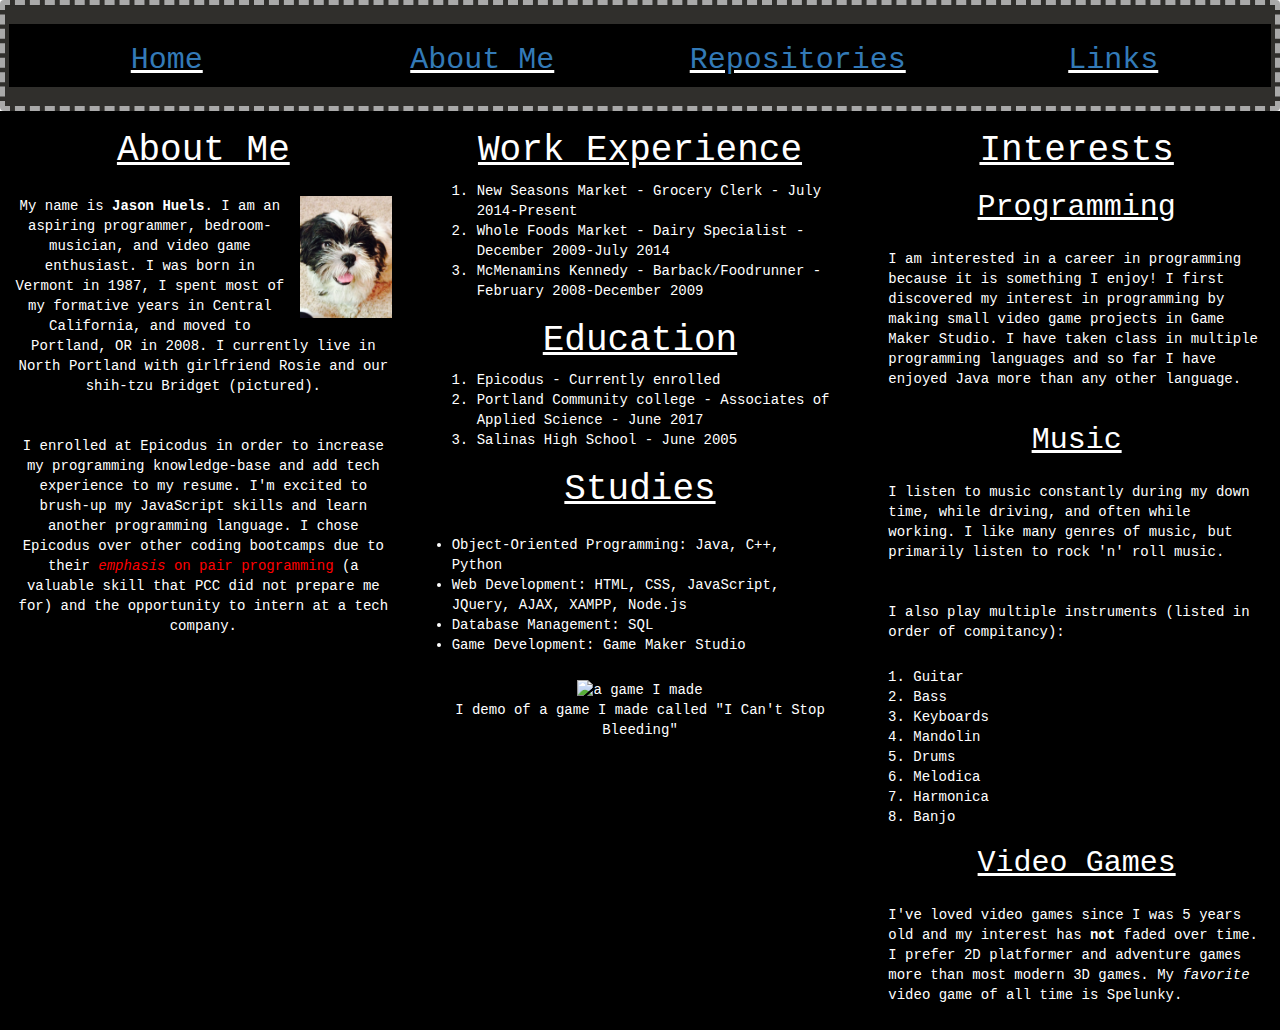
==== bio.html @ 3b23793b "add gif of a game i made" ====
<!DOCTYPE html>
<html>
  <head>
    <link href="css/bootstrap.css" rel="stylesheet" style="text/css">
    <link href="css/styles.css" rel="stylesheet" style="text/css">

    <title>Biography</title>
  </head>

  <body>
    <div class="well nav-well">
      <div class="row">
        <div class="col-md-3"><h2><a href="index.html">Home</a></h2></div>
        <div class="col-md-3"><h2><a href="bio.html">About Me</a></h2></div>
        <div class="col-md-3"><h2><a href="repos.html">Repositories</a></h2></div>
        <div class="col-md-3"><h2><a href="links.html">Links</a></h2></div>
      </div>
    </div>

    <div class="biography">
      <div class="row">
        <div class="col-md-4 about">
          <h1>About Me</h1>
          <img src="img/bridget.jpg" alt="my dog Bridget" class="bridget" id="bridget">
          <p>My name is <strong>Jason Huels</strong>. I am an aspiring programmer, bedroom-musician, and video game enthusiast.
          I was born in Vermont in 1987, I spent most of my formative years in Central California, and moved to Portland, OR
          in 2008. I currently live in North Portland with girlfriend Rosie and our shih-tzu Bridget (pictured).</p>

          <p>I enrolled at Epicodus in order to increase my programming knowledge-base and add tech experience to
          my resume. I'm excited to brush-up my JavaScript skills and learn another programming language. I chose Epicodus
          over other coding bootcamps due to their <span class="make-red"><em>emphasis</em> on pair programming</span> (a valuable skill that PCC did not prepare me for)
          and the opportunity to intern at a tech company.</p>

        </div>
        <div class="col-md-4 experience">
          <h1>Work Experience</h1>
          <ol>
            <li>New Seasons Market - Grocery Clerk - July 2014-Present</li>
            <li>Whole Foods Market - Dairy Specialist - December 2009-July 2014</li>
            <li>McMenamins Kennedy - Barback/Foodrunner - February 2008-December 2009</li>
          </ol>

          <h1>Education</h1>
          <ol>
            <li>Epicodus - Currently enrolled</li>
            <li>Portland Community college - Associates of Applied Science - June 2017</li>
            <li>Salinas High School - June 2005</li>
          </ol>

          <h1>Studies</h1>
          <ul>
            <li>Object-Oriented Programming: Java, C++, Python</li>
            <li>Web Development: HTML, CSS, JavaScript, JQuery, AJAX, XAMPP, Node.js</li>
            <li>Database Management: SQL</li>
            <li>Game Development: Game Maker Studio</li>
          </ul>
          <img src="img/ICSB.gif" alt="a game I made" class="demo">
          <p>I demo of a game I made called "I Can't Stop Bleeding"</p>

        </div>
        <div class="col-md-4 interests">
          <h1>Interests</h1>
          <h2>Programming</h2>
          <p>I am interested in a career in programming because it is something I enjoy!
          I first discovered my interest in programming by making small video game projects in
          Game Maker Studio. I have taken class in multiple programming languages and so far I have
          enjoyed Java more than any other language.</p>

          <h2>Music</h2>
          <p>I listen to music constantly during my down time, while driving, and often while working.
          I like many genres of music, but primarily listen to rock 'n' roll music.</p>
          <p>I also play multiple instruments (listed in order of compitancy):</p>
          <ol>
            <li>Guitar</li>
            <li>Bass</li>
            <li>Keyboards</li>
            <li>Mandolin</li>
            <li>Drums</li>
            <li>Melodica</li>
            <li>Harmonica</li>
            <li>Banjo</li>
          </ol>

          <h2>Video Games</h2>
          <p>I've loved video games since I was 5 years old and my interest has <strong>not</strong> faded over time.
          I prefer 2D platformer and adventure games more than most modern 3D games. My <em>favorite</em> video game of
          all time is Spelunky.</p>
        </div>
      </div>
    </div>

    <script src="js/scripts.js"></script>

  </body>

</html>
---- css/styles.css ----
html {
  background-color: black;
  color: white;
}

.splash, .repos {
    background-color: black;
    color: white;
    font-family: monospace;
    padding-top: 10px;
}

.splash h1 {
  color: black;
  text-align: center;
  font-style: italic;
  font-family: monospace;
  font-size: 100px;
  text-shadow: 3px 3px #1c3c78;
  background-color: skyblue;
  margin-left: 40px;
  margin-right: 40px;
  border: 10px solid #1c3c78;
}

.splash img {
  display: block;
  margin-left: auto;
  margin-right: auto;
  width: 30%;
  padding: 20px;
  border: 10px solid #1c3c78;
}

.row {
  text-align: center;
  background-color: Black;
  color: white;
  font-family: monospace;
}

.nav-well {
  background-color: #302f2c ;
  border-color: darkgrey;
  border: 5px dashed darkgrey;
  margin: 0;
  height: fixed;
}

ol, ul {
  text-align: left;
}

.bridget {
  display: block;
  margin-left: auto;
  margin-right: auto;
  width: 30%;
  float: right;
  padding: 15px;
}

.about p {
  padding: 15px;
}

.interests p, ul{
  padding: 15px;
}

.interests p, li {
  text-align: left;
}

.biography h1, h2 {
  text-decoration-color: white;
  text-decoration: underline;

}

.contacts {
  text-align: center;
  background-color: Black;
  color: white;
  font-family: monospace;
  padding-top: 100px;
  padding-bottom: 50px;
}

.make-red {
  color: red;
}

.demo {
  width: 75%;
}
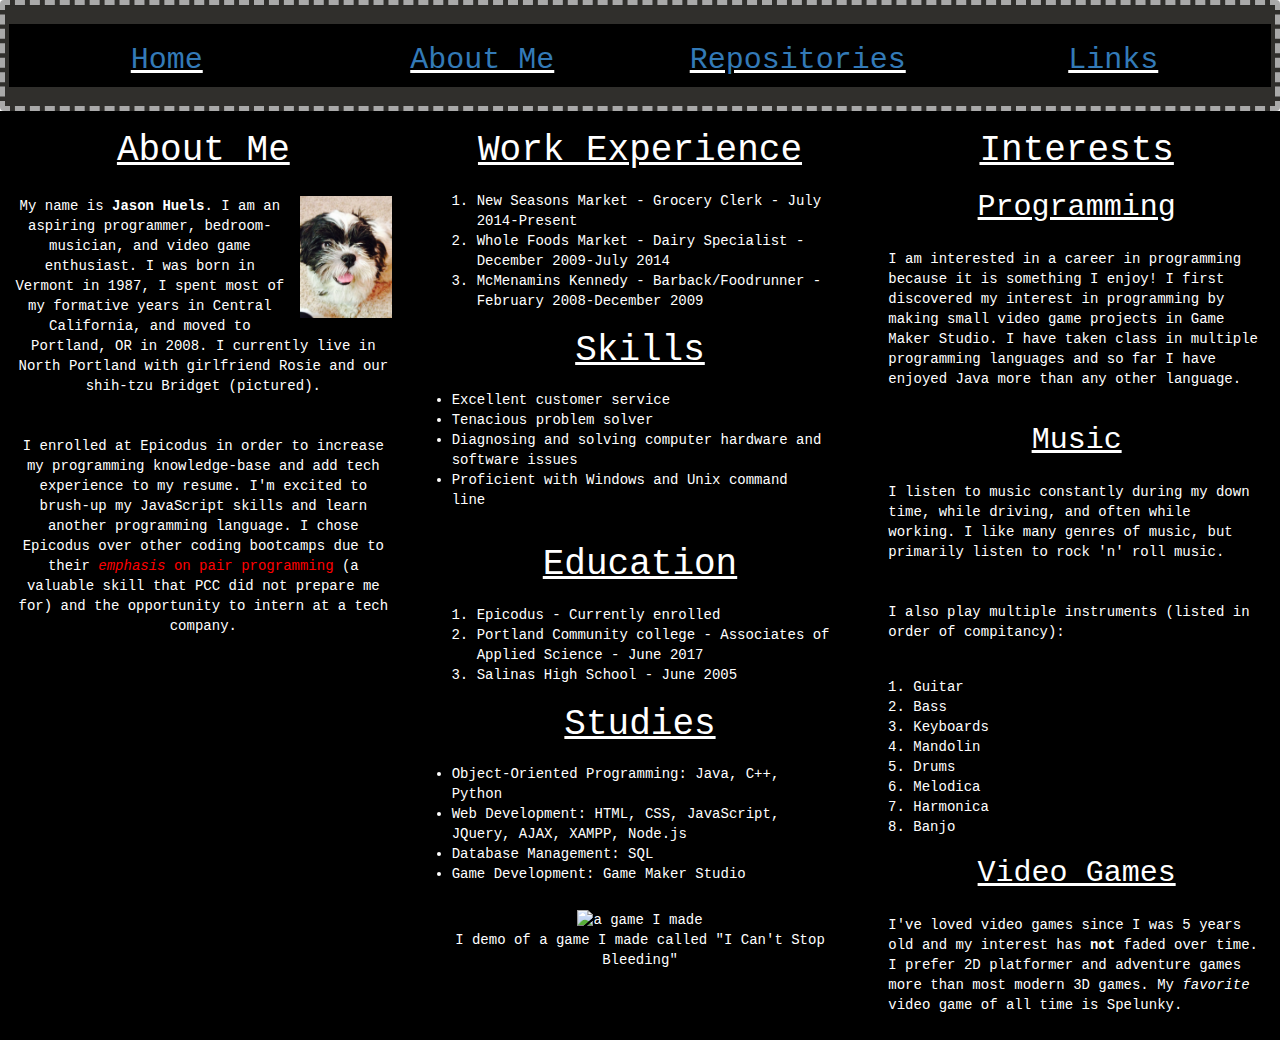
==== commit 93a23dbf: "add skills to experience div, javascript refactoring" ====
--- a/bio.html
+++ b/bio.html
@@ -21,7 +21,7 @@
       <div class="row">
         <div class="col-md-4 about">
           <h1>About Me</h1>
-          <img src="img/bridget.jpg" alt="my dog Bridget" class="bridget" id="bridget">
+          <img src="img/bridget.jpg" alt="my dog Bridget" class="bridget" id="bridget" onmouseenter="mouseOver(this, 100)" onmouseleave="mouseOut(this, 30)">
           <p>My name is <strong>Jason Huels</strong>. I am an aspiring programmer, bedroom-musician, and video game enthusiast.
           I was born in Vermont in 1987, I spent most of my formative years in Central California, and moved to Portland, OR
           in 2008. I currently live in North Portland with girlfriend Rosie and our shih-tzu Bridget (pictured).</p>
@@ -40,6 +40,14 @@
             <li>McMenamins Kennedy - Barback/Foodrunner - February 2008-December 2009</li>
           </ol>
 
+          <h1>Skills</h1>
+          <ul>
+            <li>Excellent customer service</li>
+            <li>Tenacious problem solver</li>
+            <li>Diagnosing and solving computer hardware and software issues</li>
+            <li>Proficient with Windows and Unix command line</li>
+          </ul>
+
           <h1>Education</h1>
           <ol>
             <li>Epicodus - Currently enrolled</li>
@@ -54,7 +62,8 @@
             <li>Database Management: SQL</li>
             <li>Game Development: Game Maker Studio</li>
           </ul>
-          <img src="img/ICSB.gif" alt="a game I made" class="demo">
+
+          <img src="img/ICSB.gif" alt="a game I made" id="demo" onmouseenter="mouseOver(this, 200)" onmouseleave="mouseOut(this, 75)">
           <p>I demo of a game I made called "I Can't Stop Bleeding"</p>
 
         </div>
--- a/css/styles.css
+++ b/css/styles.css
@@ -91,6 +91,10 @@
   color: red;
 }
 
-.demo {
+#demo {
   width: 75%;
 }
+
+.experience ul, ol {
+  padding-top: 10px;
+}
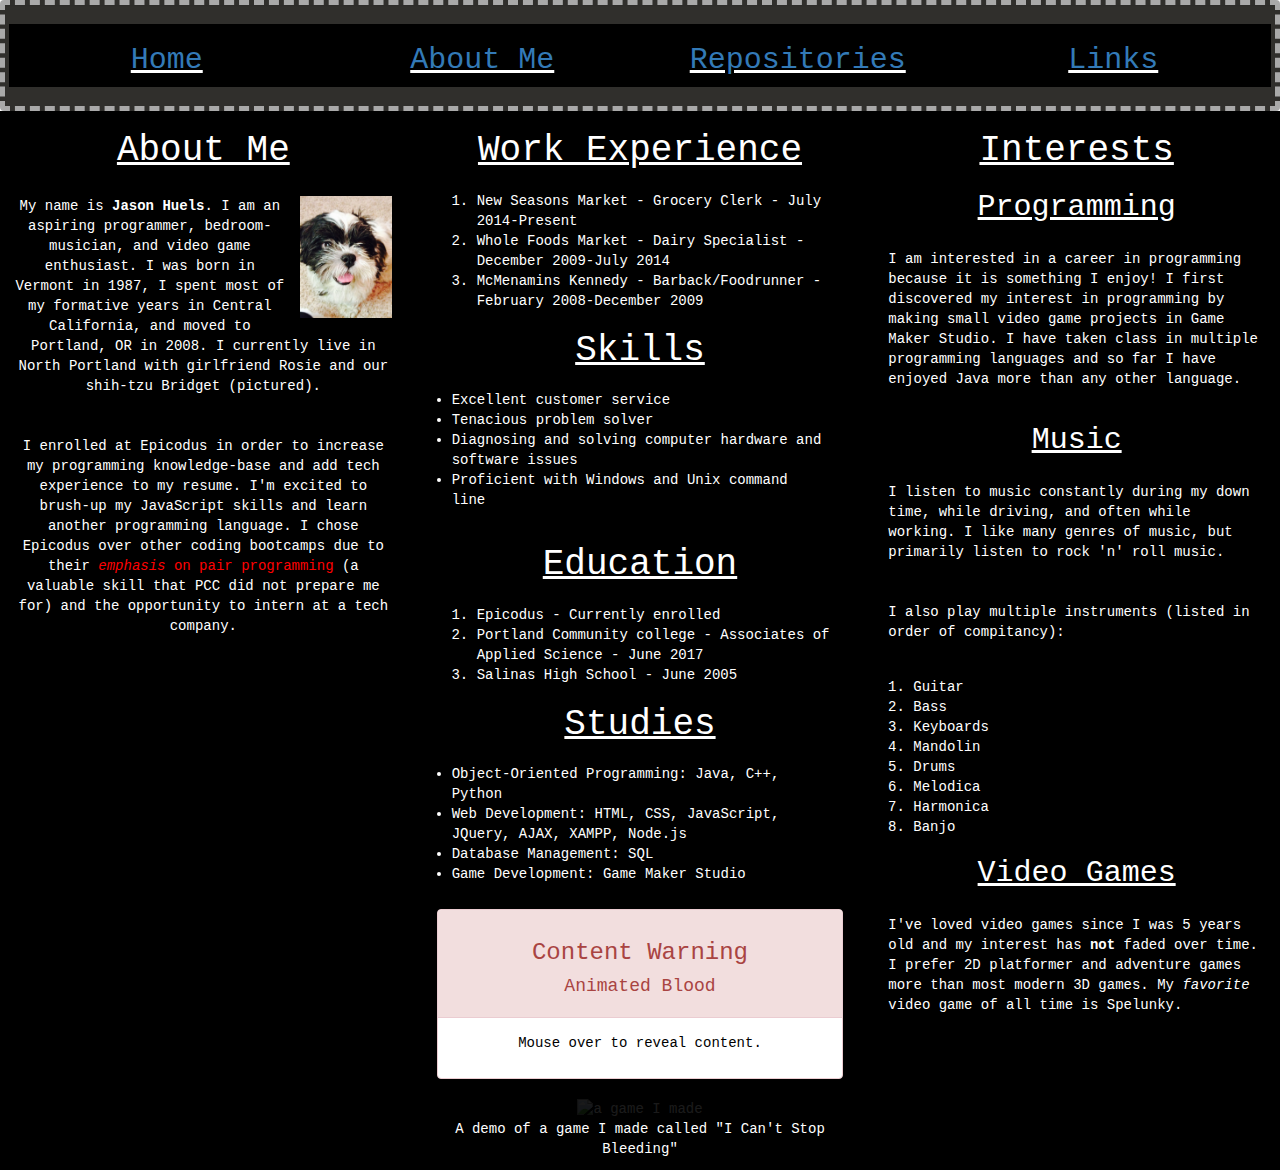
==== commit 52bdbc64: "add content warning to gif, fix typo" ====
--- a/bio.html
+++ b/bio.html
@@ -21,6 +21,8 @@
       <div class="row">
         <div class="col-md-4 about">
           <h1>About Me</h1>
+          <!-- I added a small JavaScript function to try and refresh myself on writing JS
+          in anticipation for next week's lesson and because my dog is so cute her picture should be bigger-->
           <img src="img/bridget.jpg" alt="my dog Bridget" class="bridget" id="bridget" onmouseenter="mouseOver(this, 100)" onmouseleave="mouseOut(this, 30)">
           <p>My name is <strong>Jason Huels</strong>. I am an aspiring programmer, bedroom-musician, and video game enthusiast.
           I was born in Vermont in 1987, I spent most of my formative years in Central California, and moved to Portland, OR
@@ -63,8 +65,12 @@
             <li>Game Development: Game Maker Studio</li>
           </ul>
 
-          <img src="img/ICSB.gif" alt="a game I made" id="demo" onmouseenter="mouseOver(this, 200)" onmouseleave="mouseOut(this, 75)">
-          <p>I demo of a game I made called "I Can't Stop Bleeding"</p>
+          <div class="panel panel-danger">
+            <div class="panel-heading"><h3>Content Warning</h3><h4>Animated Blood</h4></div>
+            <div class="panel-body"><p>Mouse over to reveal content.</p></div>
+          </div>
+          <img src="img/ICSB.gif" alt="a game I made" id="demo" onmouseenter="mouseOver(this, 200)" onmouseleave="mouseOut(this, 100)">
+          <p>A demo of a game I made called "I Can't Stop Bleeding"</p>
 
         </div>
         <div class="col-md-4 interests">
--- a/css/styles.css
+++ b/css/styles.css
@@ -92,9 +92,14 @@
 }
 
 #demo {
+  opacity: 0.10;
   width: 75%;
 }
 
 .experience ul, ol {
   padding-top: 10px;
 }
+
+.panel-body {
+  color: black;
+}
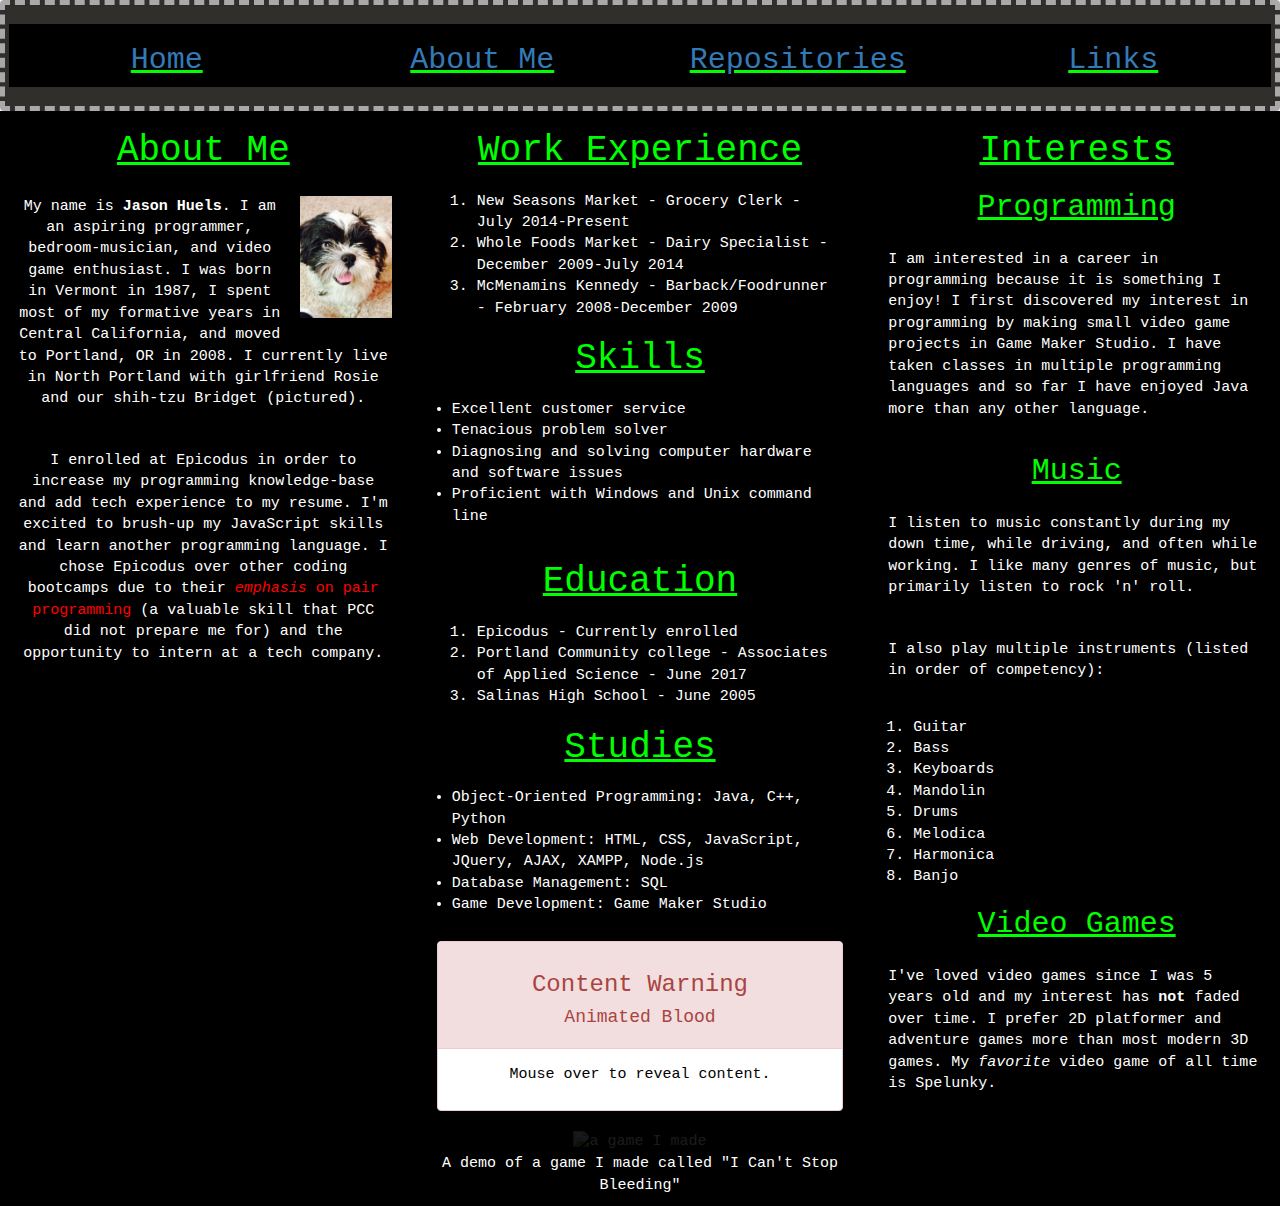
==== commit 4ce98b7d: "fix typos, increase font size in bio, make small changes to stylesheet" ====
--- a/bio.html
+++ b/bio.html
@@ -78,13 +78,13 @@
           <h2>Programming</h2>
           <p>I am interested in a career in programming because it is something I enjoy!
           I first discovered my interest in programming by making small video game projects in
-          Game Maker Studio. I have taken class in multiple programming languages and so far I have
+          Game Maker Studio. I have taken classes in multiple programming languages and so far I have
           enjoyed Java more than any other language.</p>
 
           <h2>Music</h2>
           <p>I listen to music constantly during my down time, while driving, and often while working.
-          I like many genres of music, but primarily listen to rock 'n' roll music.</p>
-          <p>I also play multiple instruments (listed in order of compitancy):</p>
+          I like many genres of music, but primarily listen to rock 'n' roll.</p>
+          <p>I also play multiple instruments (listed in order of competency):</p>
           <ol>
             <li>Guitar</li>
             <li>Bass</li>
--- a/css/styles.css
+++ b/css/styles.css
@@ -72,9 +72,13 @@
   text-align: left;
 }
 
+.biography {
+    font-size: 15px;
+}
+
 .biography h1, h2 {
-  text-decoration-color: white;
   text-decoration: underline;
+  color: lime;
 
 }
 
@@ -103,3 +107,8 @@
 .panel-body {
   color: black;
 }
+
+.repos {
+  padding: 100px;
+  text-align: center;
+}
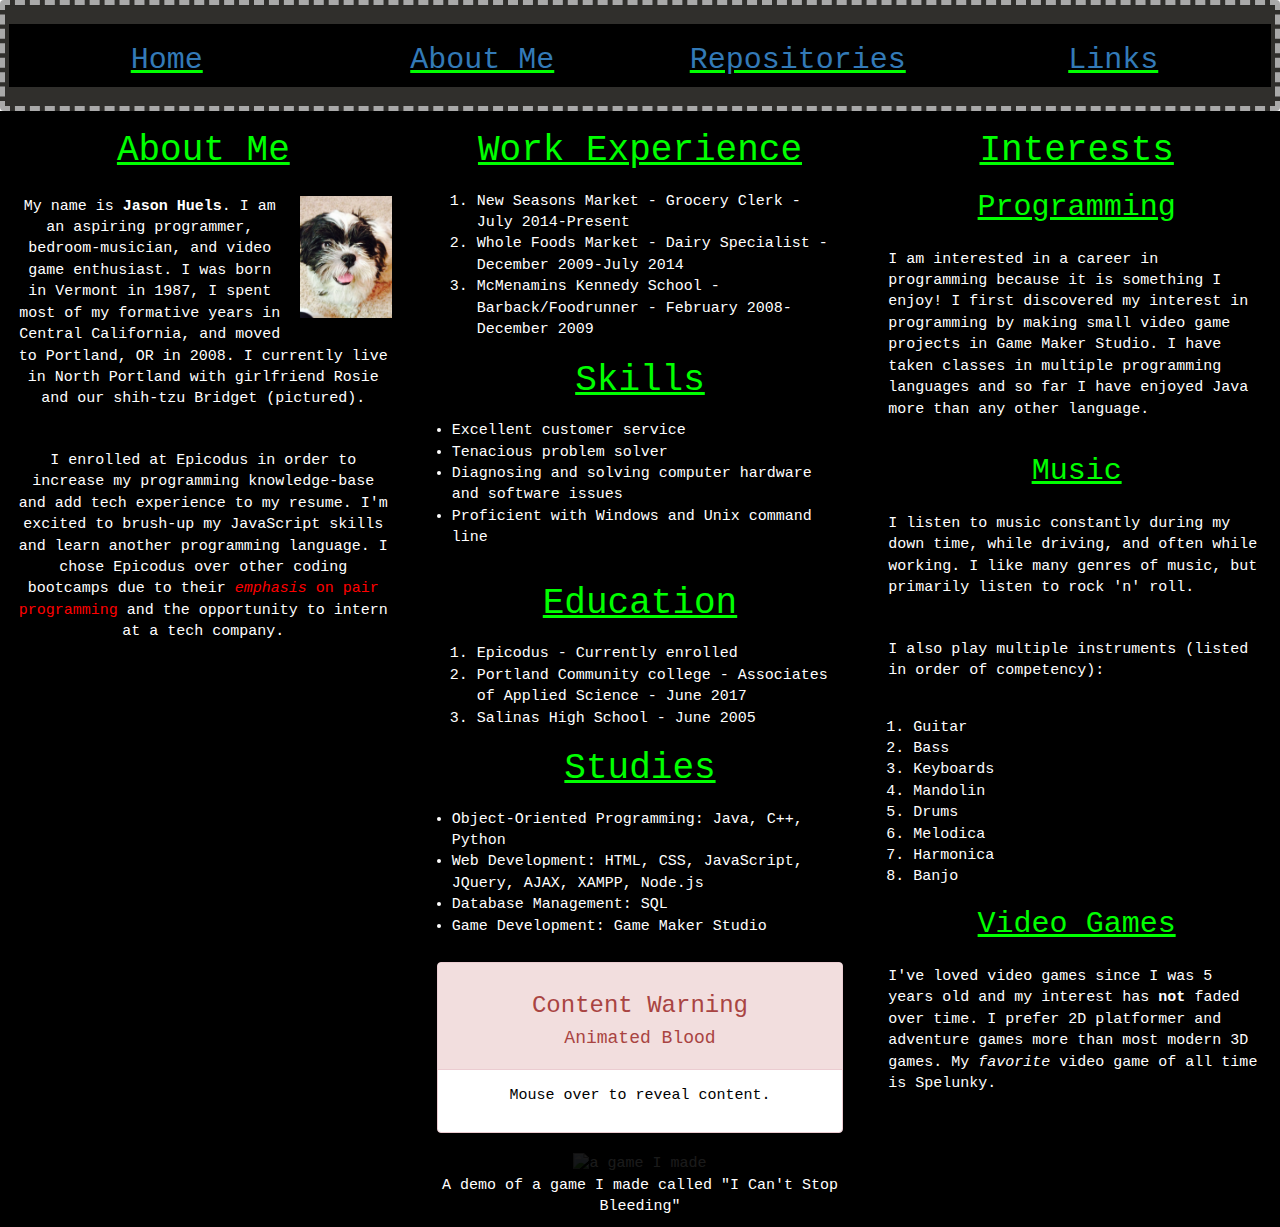
==== commit d22dbbd7: "fix typos" ====
--- a/bio.html
+++ b/bio.html
@@ -30,7 +30,7 @@
 
           <p>I enrolled at Epicodus in order to increase my programming knowledge-base and add tech experience to
           my resume. I'm excited to brush-up my JavaScript skills and learn another programming language. I chose Epicodus
-          over other coding bootcamps due to their <span class="make-red"><em>emphasis</em> on pair programming</span> (a valuable skill that PCC did not prepare me for)
+          over other coding bootcamps due to their <span class="make-red"><em>emphasis</em> on pair programming</span>
           and the opportunity to intern at a tech company.</p>
 
         </div>
@@ -39,7 +39,7 @@
           <ol>
             <li>New Seasons Market - Grocery Clerk - July 2014-Present</li>
             <li>Whole Foods Market - Dairy Specialist - December 2009-July 2014</li>
-            <li>McMenamins Kennedy - Barback/Foodrunner - February 2008-December 2009</li>
+            <li>McMenamins Kennedy School - Barback/Foodrunner - February 2008-December 2009</li>
           </ol>
 
           <h1>Skills</h1>
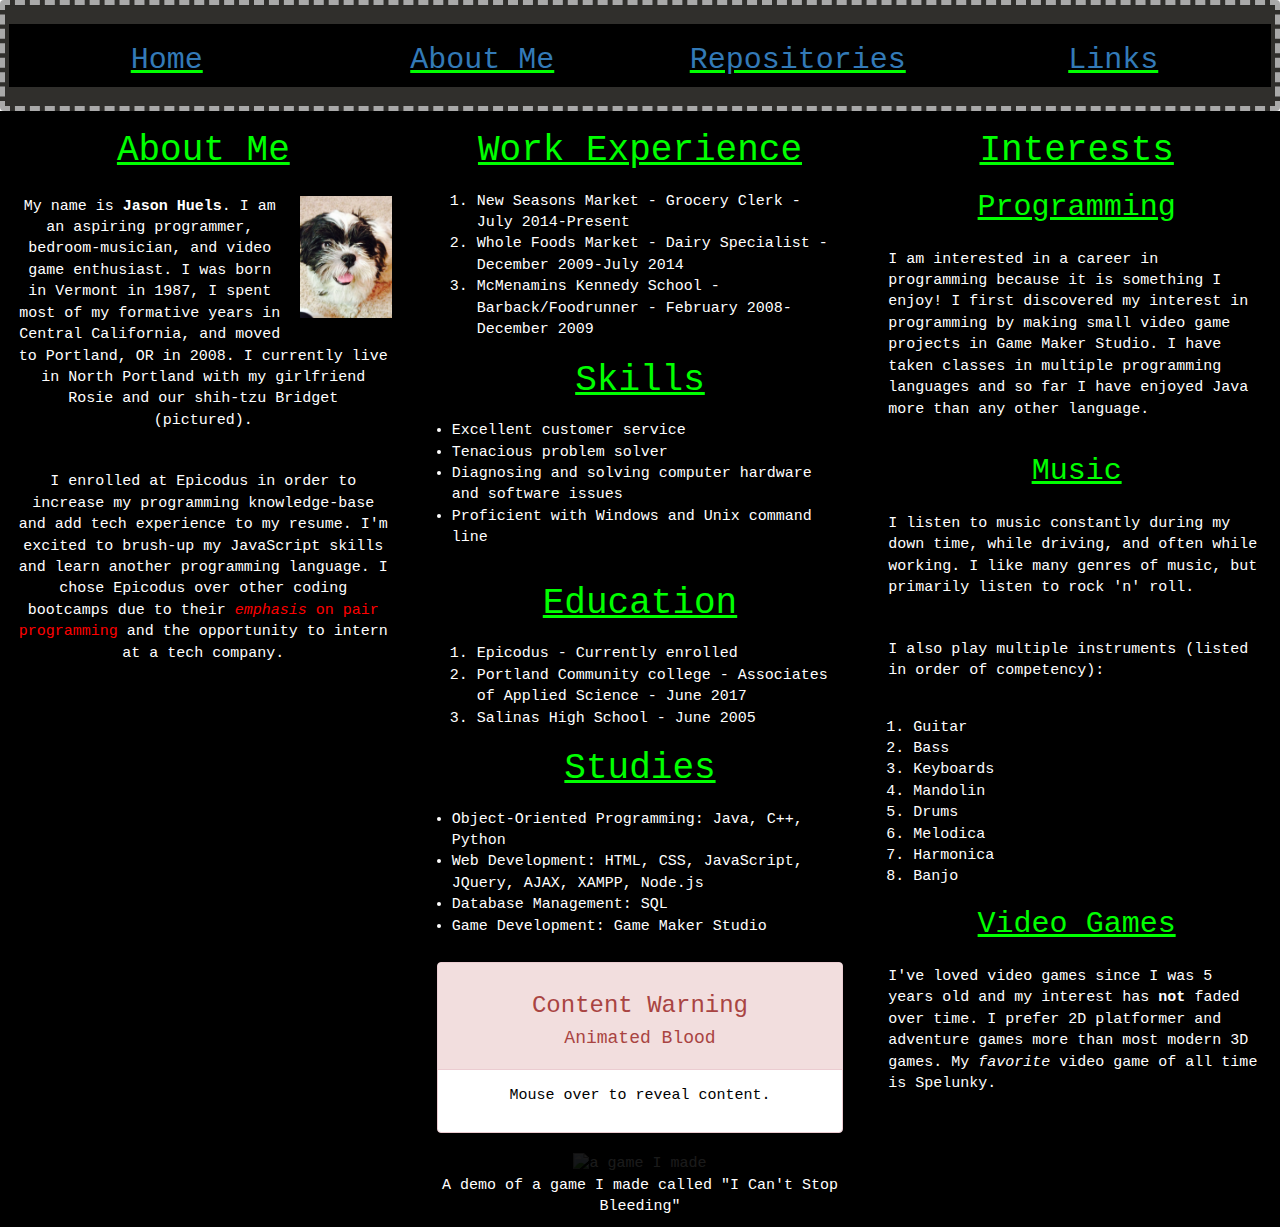
==== commit 1fcc1876: "fix another typo" ====
--- a/bio.html
+++ b/bio.html
@@ -10,10 +10,10 @@
   <body>
     <div class="well nav-well">
       <div class="row">
-        <div class="col-md-3"><h2><a href="index.html">Home</a></h2></div>
-        <div class="col-md-3"><h2><a href="bio.html">About Me</a></h2></div>
-        <div class="col-md-3"><h2><a href="repos.html">Repositories</a></h2></div>
-        <div class="col-md-3"><h2><a href="links.html">Links</a></h2></div>
+        <div class="col-md-3 tab"><h2><a href="index.html" id="tab1" onmouseenter="highlight(this)" onmouseleave="unhighlight(this)">Home</a></h2></div>
+        <div class="col-md-3 tab"><h2><a href="bio.html" id="tab2" onmouseenter="highlight(this)" onmouseleave="unhighlight(this)">About Me</a></h2></div>
+        <div class="col-md-3 tab"><h2><a href="repos.html" id="tab3" onmouseenter="highlight(this)" onmouseleave="unhighlight(this)">Repositories</a></h2></div>
+        <div class="col-md-3 tab"><h2><a href="links.html" id="tab4" onmouseenter="highlight(this)" onmouseleave="unhighlight(this)">Links</a></h2></div>
       </div>
     </div>
 
@@ -26,7 +26,7 @@
           <img src="img/bridget.jpg" alt="my dog Bridget" class="bridget" id="bridget" onmouseenter="mouseOver(this, 100)" onmouseleave="mouseOut(this, 30)">
           <p>My name is <strong>Jason Huels</strong>. I am an aspiring programmer, bedroom-musician, and video game enthusiast.
           I was born in Vermont in 1987, I spent most of my formative years in Central California, and moved to Portland, OR
-          in 2008. I currently live in North Portland with girlfriend Rosie and our shih-tzu Bridget (pictured).</p>
+          in 2008. I currently live in North Portland with my girlfriend Rosie and our shih-tzu Bridget (pictured).</p>
 
           <p>I enrolled at Epicodus in order to increase my programming knowledge-base and add tech experience to
           my resume. I'm excited to brush-up my JavaScript skills and learn another programming language. I chose Epicodus
--- a/css/styles.css
+++ b/css/styles.css
@@ -64,7 +64,7 @@
   padding: 15px;
 }
 
-.interests p, ul{
+.interests p, ul {
   padding: 15px;
 }
 
